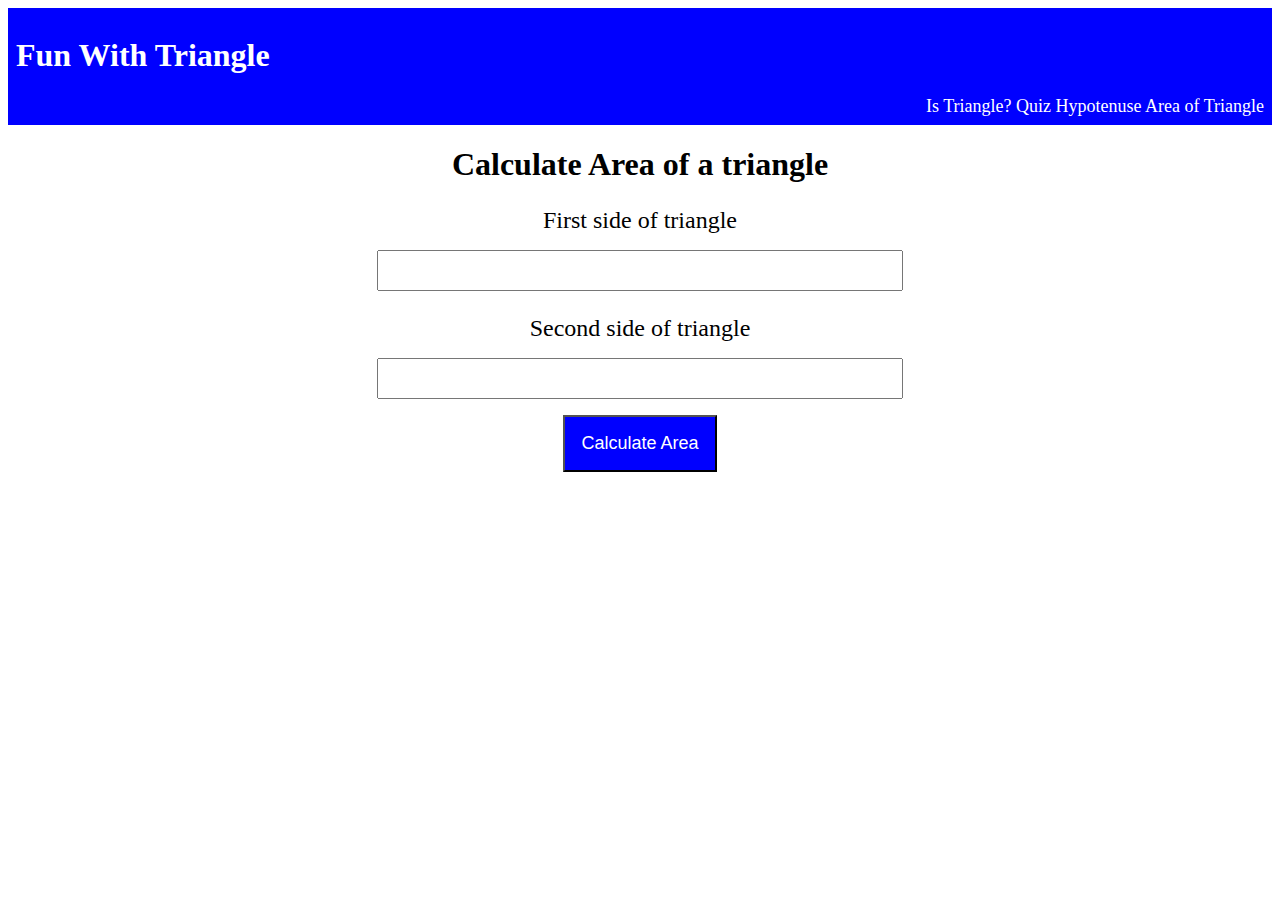
==== area.html @ d0c5640f "initial commit" ====
<!DOCTYPE html>
<html lang="en">

<head>
    <meta charset="UTF-8">
    <meta http-equiv="X-UA-Compatible" content="IE=edge">
    <meta name="viewport" content="width=device-width, initial-scale=1.0">
    <link rel="stylesheet" href="style.css">
    <title>Area of a Triangle</title>
</head>

<body>

    <header class="header-style">
        <h1>
            Fun With Triangle
        </h1>
        <div class="link-style">
            <a class="link" href="index.html">
                Is Triangle?
            </a>
            <a class="link" href="quiz.html">
                Quiz
            </a>
            <a class="link" href="hypotenuse.html">
                Hypotenuse
            </a>
            <a class="link" href="area.html">
                Area of Triangle
            </a>
        </div>
    </header>
    <h1 style="text-align: center;">Calculate Area of a triangle</h1>
    <label class="label-style">First side of triangle</label>
    <input type="number" class="input angle-input">
    <label class="label-style">Second side of triangle</label>
    <input type="number" class="input angle-input">
    <button id="calculate-btn">Calculate Area</button>
    <div id="output"></div>
    <script src="area.js"></script>
</body>

</html>
---- style.css ----
.header-style{
    background-color: blue;
    color: #fff;
    padding: .5rem;
}
.link-style{
    display: block;
    text-align: right;
}
.link{
    color: #fff;
    text-decoration: none;
    padding: 0 0rem;
    font-size: large;
}
.label-style{
    display: block;
    text-align: center;
    font-size: x-large;
    margin-top: 1.5rem;
    margin-bottom: 1rem;
}
.angle-input{
    display: block;
    margin: auto;
    width: 40%;
    padding:.5rem ;
    font-size: large;
    text-align: center;
}
button{
    display: block;
    margin: 1rem auto;
    padding: 1rem;
    background-color: blue;
    color: #fff;
    font-size: large;
}
#output-box{
    text-align: center;
    font-size: x-large;
    font-weight: bold;
}

/* Quiz Form */

#quiz-form{
    margin: 3rem 0;
    font-size: large;
    text-align: center;
}
#output{
    text-align: center;
    font-size: x-large;
    margin: 2rem ;
}
.para{
    text-align: center;
    font-size: large;
    font-weight: bold;
}
.q-para{
    font-size: x-large;
}
.input-style{
    
}
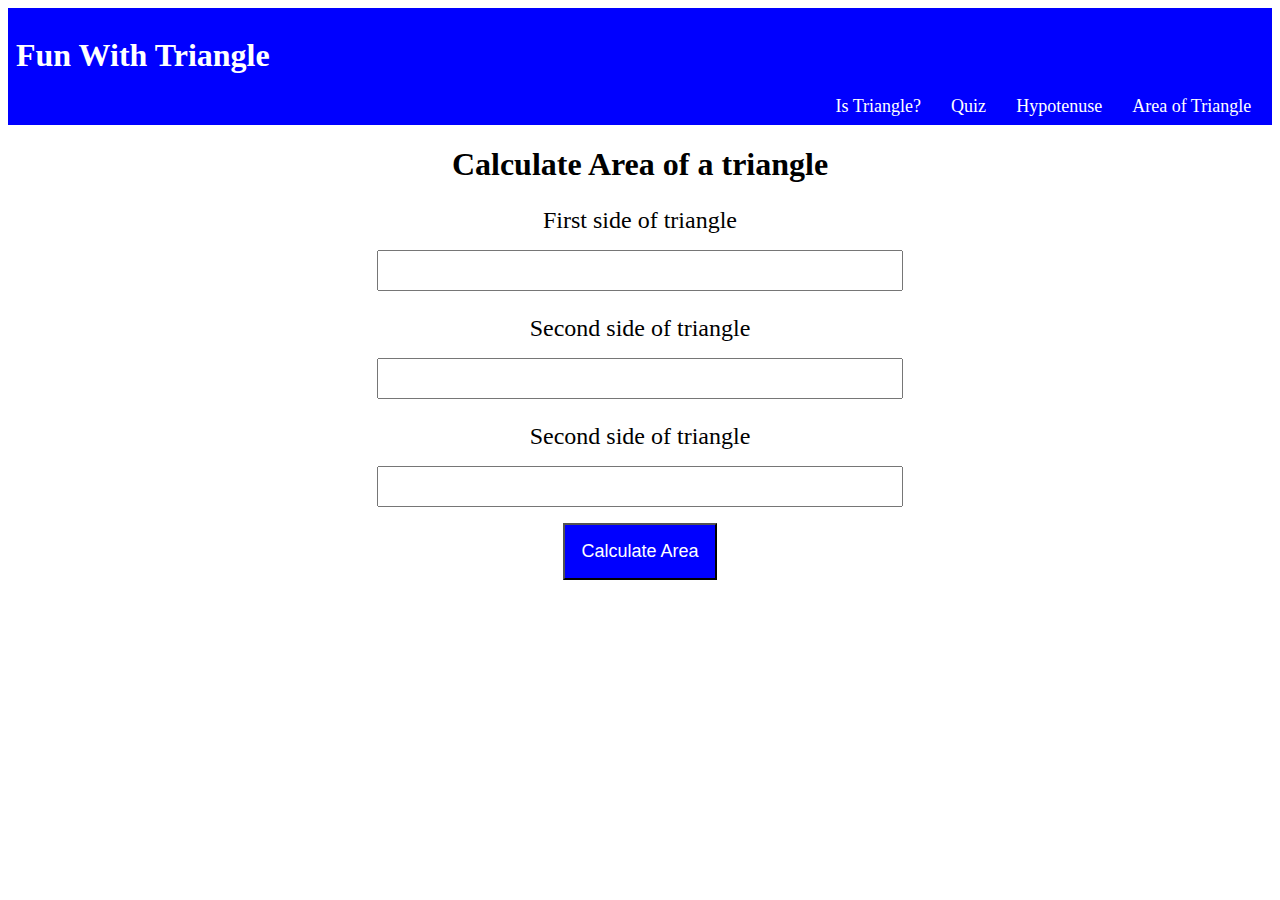
==== commit 9aacb3d0: "add more input" ====
--- a/area.html
+++ b/area.html
@@ -35,9 +35,11 @@
     <input type="number" class="input angle-input">
     <label class="label-style">Second side of triangle</label>
     <input type="number" class="input angle-input">
+    <label class="label-style">Second side of triangle</label>
+    <input type="number" class="input angle-input">
     <button id="calculate-btn">Calculate Area</button>
     <div id="output"></div>
     <script src="area.js"></script>
 </body>
 
-</html>+</html>
--- a/style.css
+++ b/style.css
@@ -10,7 +10,7 @@
 .link{
     color: #fff;
     text-decoration: none;
-    padding: 0 0rem;
+    padding: 0 .8rem;
     font-size: large;
 }
 .label-style{
@@ -64,4 +64,4 @@
 }
 .input-style{
     
-}+}
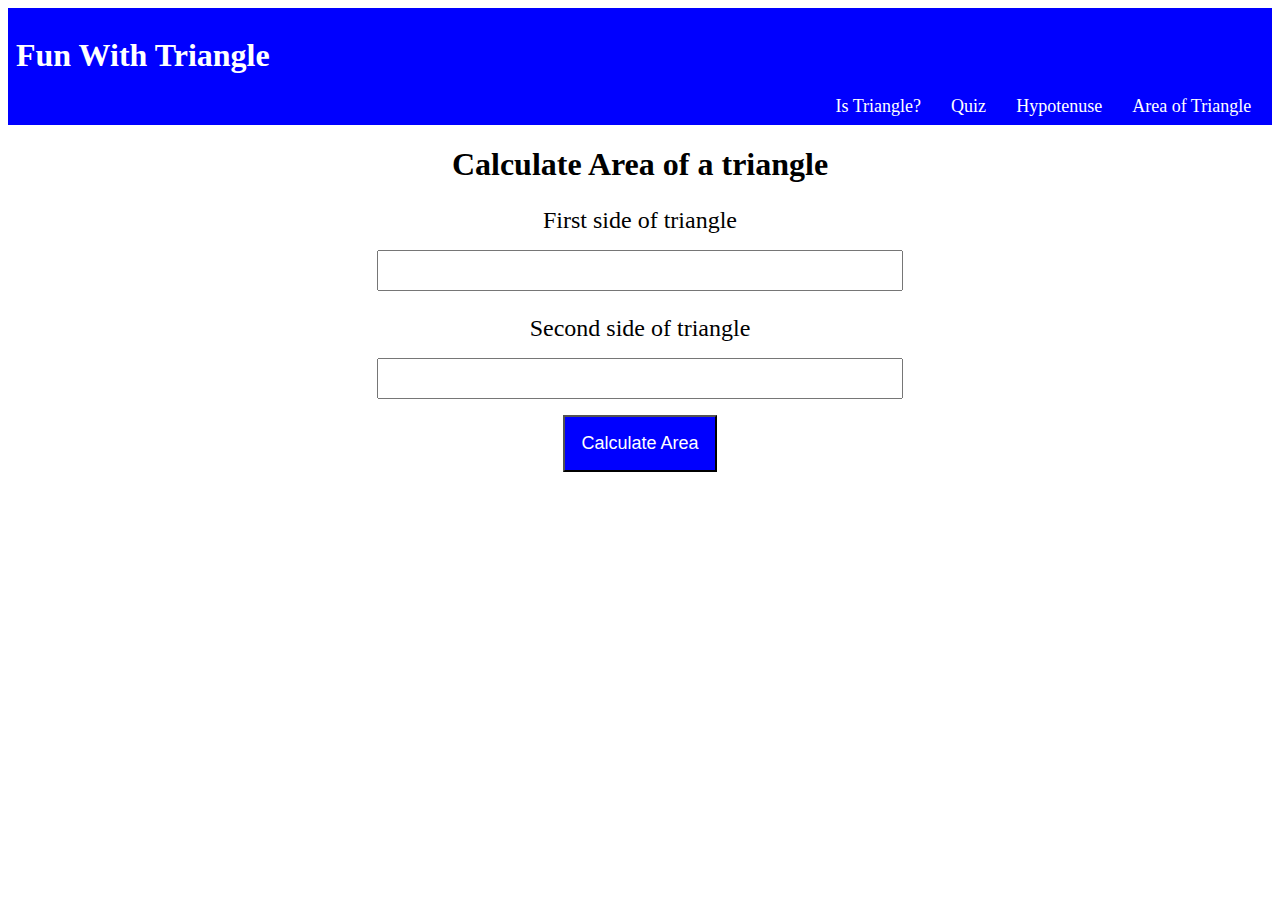
==== commit 7c98b962: "minor changes" ====
--- a/area.html
+++ b/area.html
@@ -35,8 +35,7 @@
     <input type="number" class="input angle-input">
     <label class="label-style">Second side of triangle</label>
     <input type="number" class="input angle-input">
-    <label class="label-style">Second side of triangle</label>
-    <input type="number" class="input angle-input">
+   
     <button id="calculate-btn">Calculate Area</button>
     <div id="output"></div>
     <script src="area.js"></script>
